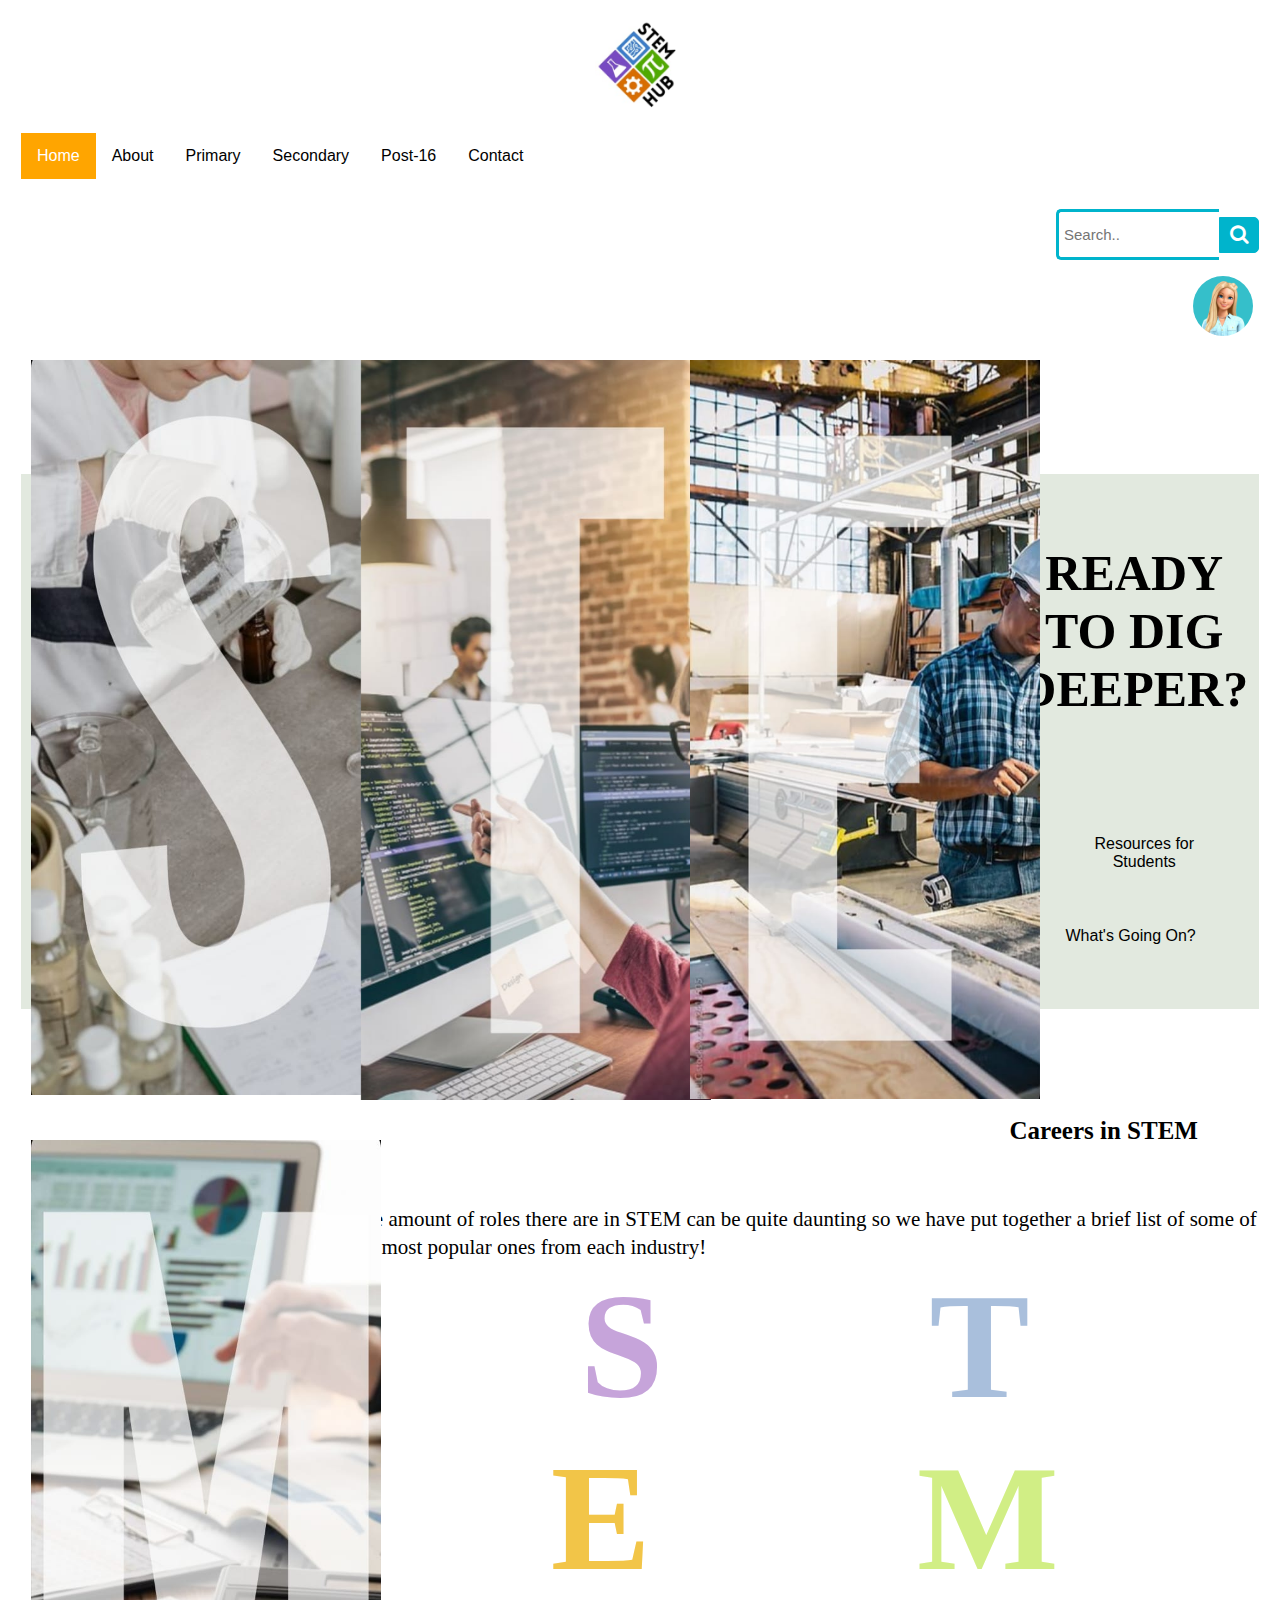
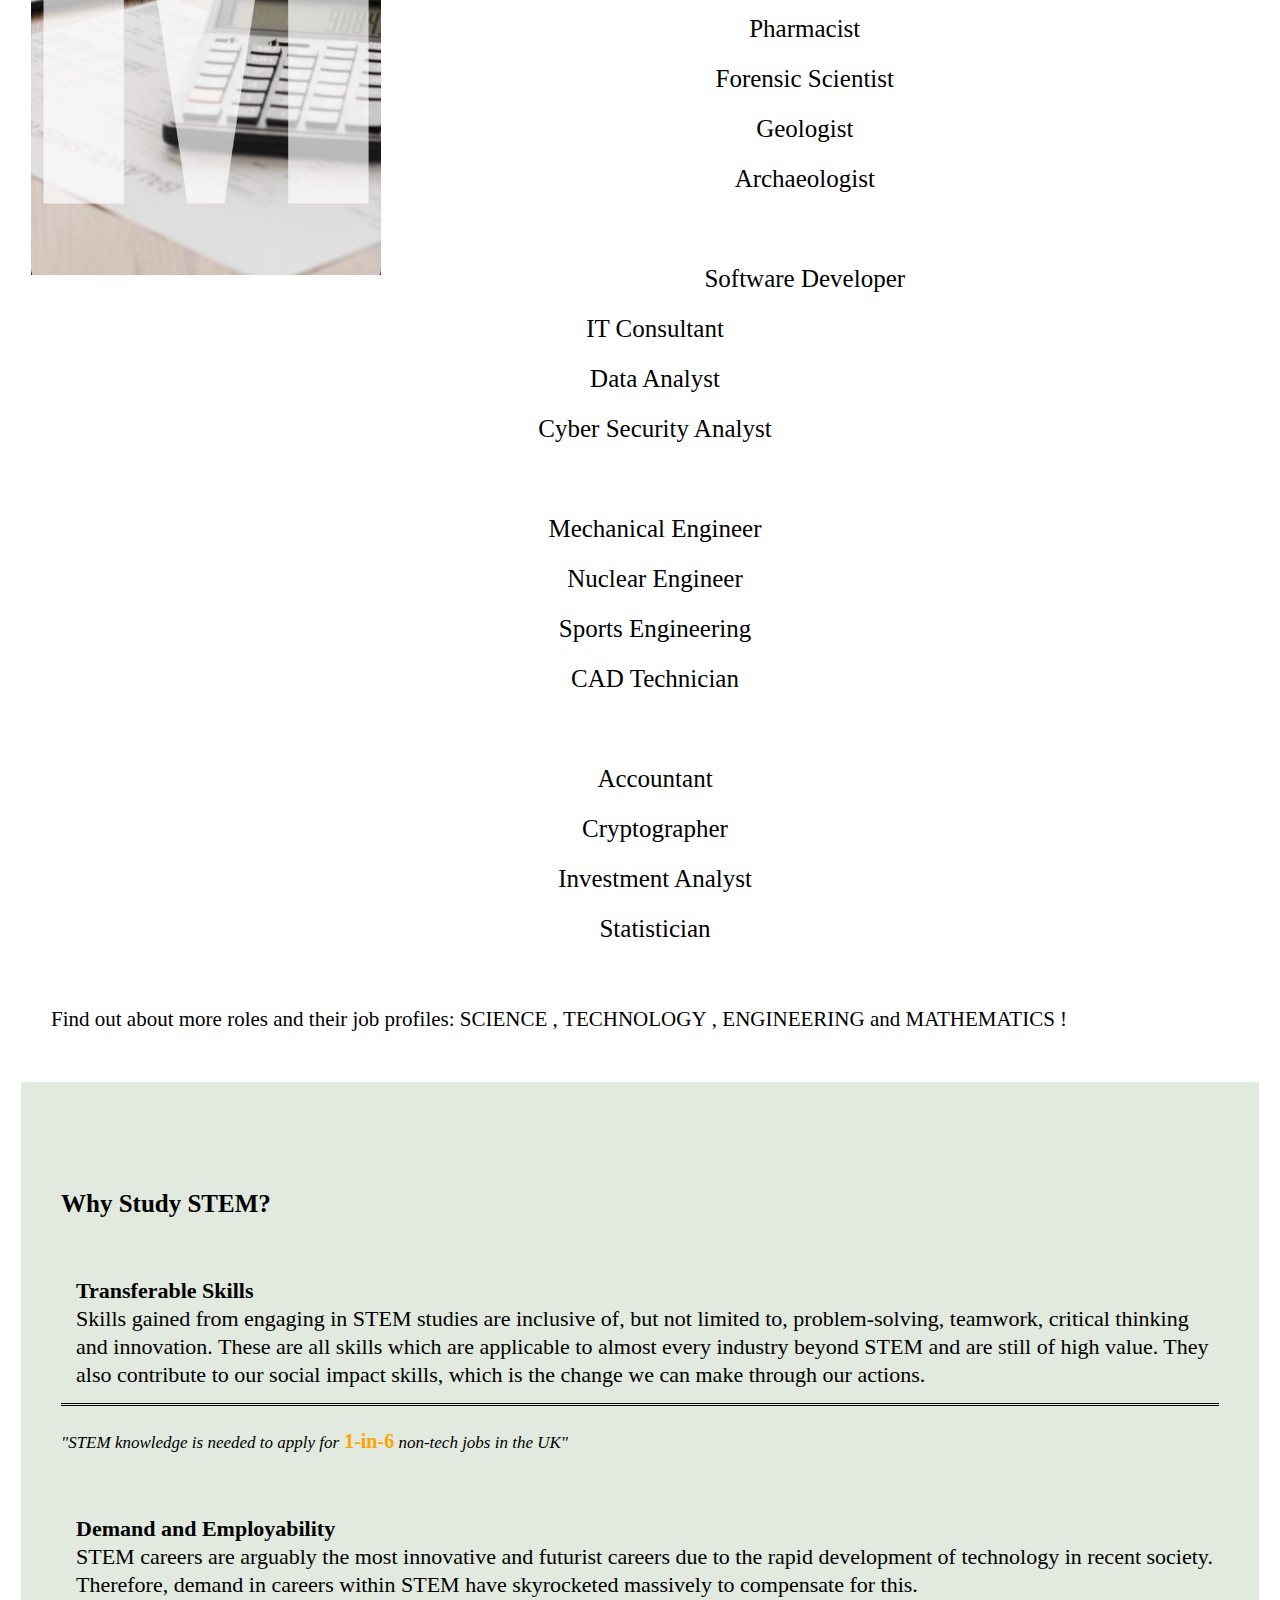
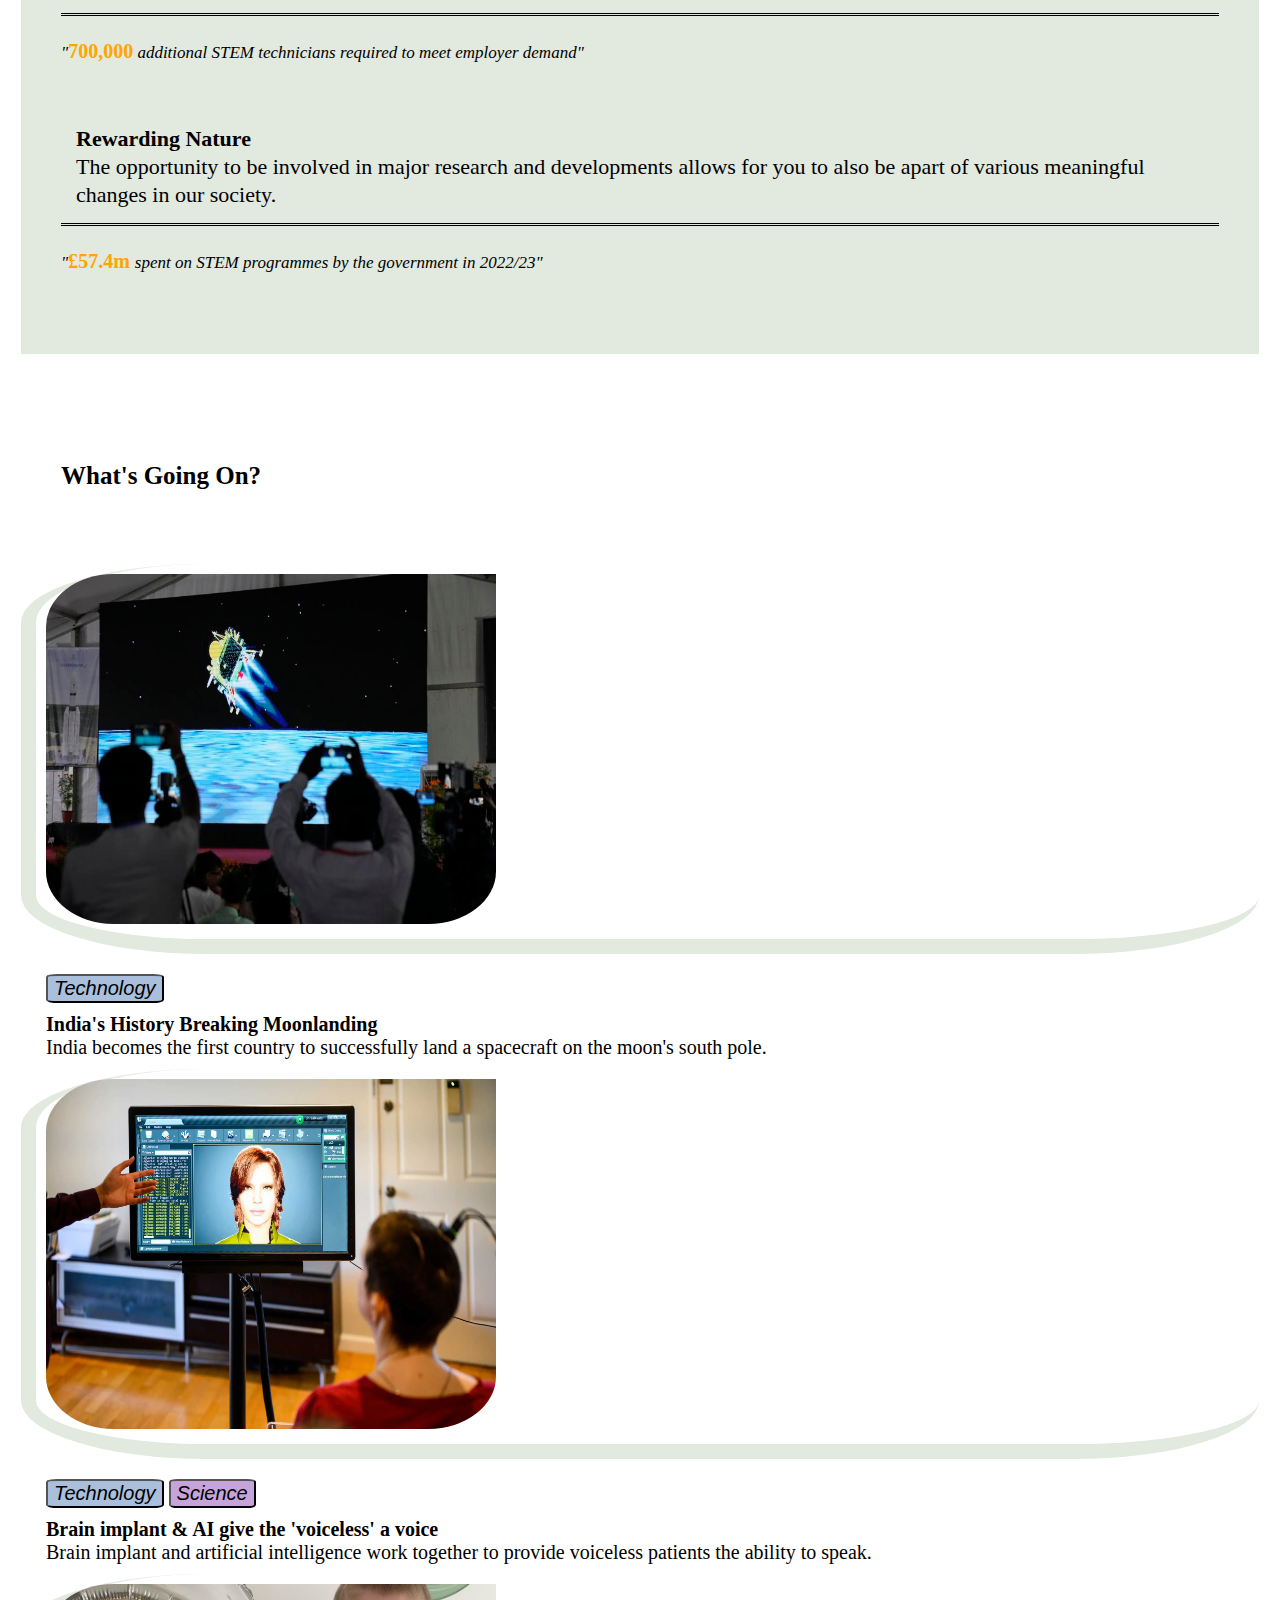
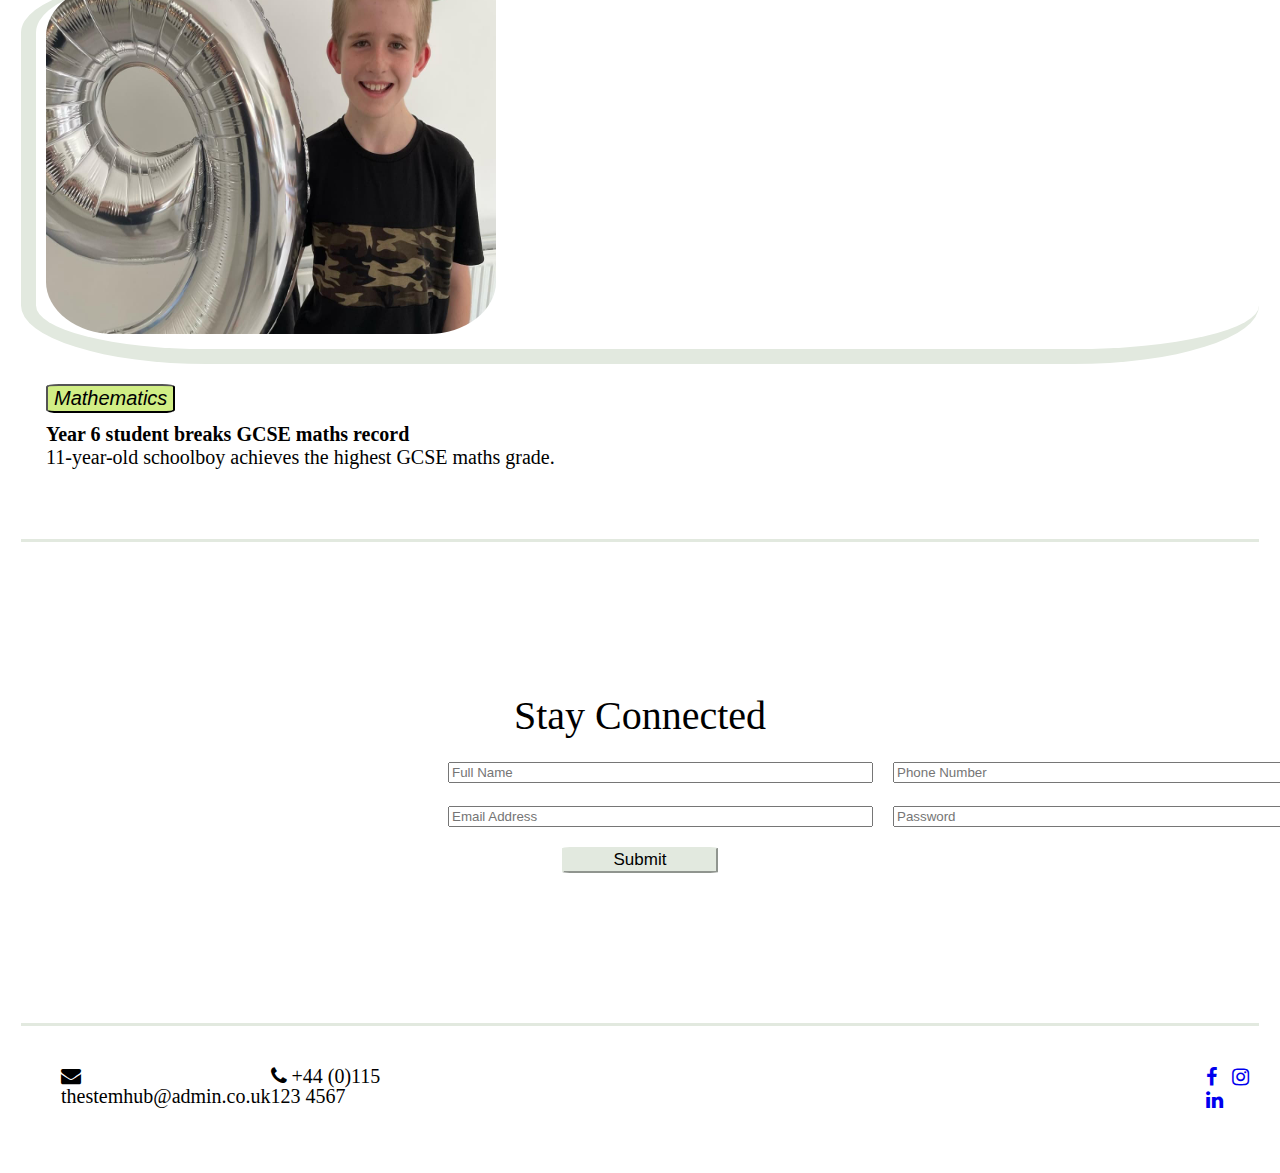
==== index.html @ cd63b11a "Add files via upload" ====
<!DOCTYPE html>
<html>
<head>
    <meta name="viewport" content="width=device-width, initial-scale=1.0">
    <title>STEM Education</title>
    <link href="https://cdn.jsdelivr.net/npm/bootstrap@5.3.0-alpha2/dist/css/bootstrap.min.css" rel="stylesheet" integrity="sha384-aFq/bzH65dt+w6FI2ooMVUpc+21e0SRygnTpmBvdBgSdnuTN7QbdgL+OapgHtvPp" crossorigin="anonymous">
    <link href="style.css" rel="stylesheet">
    <script src="https://cdn.jsdelivr.net/npm/bootstrap@5.3.0-alpha2/dist/js/bootstrap.bundle.min.js" integrity="sha384-qKXV1j0HvMUeCBQ+QVp7JcfGl760yU08IQ+GpUo5hlbpg51QRiuqHAJz8+BrxE/N" crossorigin="anonymous"></script>
    <link rel="stylesheet" href="https://cdnjs.cloudflare.com/ajax/libs/font-awesome/4.7.0/css/font-awesome.min.css">
</head>

<body>

    <div class="row">
        <div class="col-xs-2 col-md-2 div-1">
            <a class="logo" href="#">
                <img src="stem-logo8.png" height="100" width="100" alt="STEM logo">
            </a>
        </div>
        <div class="col-xs-6 col-md-6">
            <div class="navbar" id="mynavbar">
                <a href="index.html" class="active">Home</a>
                <a href="about.html">About</a>
                <a href="primary.html">Primary</a>
                <a href="secondary.html">Secondary</a>
                <a href="post16.html">Post-16</a>
                <a href="contact.html">Contact</a>
                <a href="javascript:void(0);" class="icon" onclick="myFunction()">
                    <i class="fa fa-bars"></i>
                </a>
            </div>
        </div>
        <div class="col-xs-2 col-md-2">
            <div class="wrap">
                <div class="search">
                    <input type="text" class="searchBar" placeholder="Search..">
                    <button type="submit" class="searchButton">
                        <i class="fa fa-search"></i>
                    </button>
                </div>
            </div>
        </div>
        <div class="col-xs-1 col-md-1">
            <a class="profile" href="#profile">
                <button id="profile-button">
                <img class="picture" src="barbie-profile.jpg" width="60" height="60" alt="User Profile Picture">
                </button>
                <div id="myModal" class="modal">
                    <div class="modal-content">
                        <div class="modal-header">
                            <span class="close">&times;</span>
                            <h2>LOGIN</h2>

                        </div>
                    <div class="row-fluid">
                        <div class="column-one">
                            <div class="modal-body">
                                <h3>User</h3>
                                <div class="fontemail">
                                    <input type="text" id="email" placeholder="Email Address" required>
                                </div>
                                <div class="fontpassword">
                                    <input type="password" id="pass" placeholder="Password" required>
                                    <input type="checkbox" id="check"><h9> Show</h9>
                                </div>
                                    <input type="submit" id="submit" placeholder="LOGIN">  
                            </div>                                
                        </div>

                        <div class="column-two">
                            <div class="modal-body">
                                <h3>Admin</h3>
                                <div class="fontemail">
                                    <input type="text" id="email" placeholder="Email Address" required>
                                </div>
                                <div class="fontpassword">
                                    <input type="password" id="pass" placeholder="Password" required>
                                    <input type="checkbox" id="check"><h9> Show</h9>
                                </div>     
                                    <input type="submit" id="submit" placeholder="LOGIN">  
                                
                            </div>
                        </div>
                        </div>
                        
                        <div class="row">
                        <div class="scroll">
                            <div class="modalfooter">
                            <div class="alternative" id="login">
                                <a href="#signup">Don't have a login? Register Here</a>
                            </div>
                            <div class="forgot">
                                <h4>Forgotten your password?</h4>
                            </div>
                            </div>
                        </div>
                        </div>

                        
                    </div>
                </div>
            </a>
        </div>
        
        
    </div>

<div class="row">
    <div class="w3-row-padding w3-padding-16 w3-center" id="stem">
        <div class="column">
            <div class="4-quarter">
                <div class="scene scene--card">
                <div class="card">
                    <div class="card_face card_face--front"><img class="stem" src="s-white.jpeg" style="width:100%" alt="STEM logo"></div>
                    <div class="card_face card_face--back">
                        <p2>SCIENCE</p2>
                        <p>Lorem ipsum dolor sit amet. Et quisquam voluptatem non blanditiis deleniti et enim deserunt rem praesentium nobis quo aliquid quas. 
                            Quo sunt odio rem corporis fuga et sint dolores in temporibus assumenda ut fuga itaque. Quo sint nostrum qui harum recusandae cum quas 
                            ipsam et ipsa velit ad internos itaque ut magni placeat et internos aliquid. Est vero sequi et nulla amet vel omnis quia est dolor placeat.</p>
                    </div>
                </div>
                </div>
            </div>
            </div>
            <div class="column">
            <div class="4-quarter">
                <div class="scene scene--card">
                    <div class="card">
                        <div class="card_face card_face--front"><img class="stem" src="t-white.jpeg" style="width:100%" alt="STEM logo"></div>
                        <div class="card_face card_face--back">
                            <p2>TECHNOLOGY</p2>
                            <p>Lorem ipsum dolor sit amet. Et quisquam voluptatem non blanditiis deleniti et enim deserunt rem praesentium nobis quo aliquid quas. 
                                Quo sunt odio rem corporis fuga et sint dolores in temporibus assumenda ut fuga itaque. Quo sint nostrum qui harum recusandae cum quas 
                                ipsam et ipsa velit ad internos itaque ut magni placeat et internos aliquid. Est vero sequi et nulla amet vel omnis quia est dolor placeat.</p></div>
                    </div>
                    </div>
            </div>
            </div>
            <div class="column">
            <div class="4-quarter">
                <div class="scene scene--card">
                    <div class="card">
                        <div class="card_face card_face--front"><img class="stem" src="e-white.jpeg" style="width:100%" alt="STEM logo"></div>
                        <div class="card_face card_face--back">
                            <p2>ENGINEERING</p2>
                            <p>Lorem ipsum dolor sit amet. Et quisquam voluptatem non blanditiis deleniti et enim deserunt rem praesentium nobis quo aliquid quas. 
                                Quo sunt odio rem corporis fuga et sint dolores in temporibus assumenda ut fuga itaque. Quo sint nostrum qui harum recusandae cum quas 
                                ipsam et ipsa velit ad internos itaque ut magni placeat et internos aliquid. Est vero sequi et nulla amet vel omnis quia est dolor placeat.</p></div>
                    </div>
                    </div>
            </div>
            </div>
            <div class="column">
            <div class="4-quarter">
                <div class="scene scene--card">
                    <div class="card">
                        <div class="card_face card_face--front"><img class="stem" src="m-white.jpeg" style="width:100%" alt="STEM logo"></div>
                        <div class="card_face card_face--back">
                            <p2>MATHEMATICS</p2>
                            <p>Lorem ipsum dolor sit amet. Et quisquam voluptatem non blanditiis deleniti et enim deserunt rem praesentium nobis quo aliquid quas. 
                                Quo sunt odio rem corporis fuga et sint dolores in temporibus assumenda ut fuga itaque. Quo sint nostrum qui harum recusandae cum quas 
                                ipsam et ipsa velit ad internos itaque ut magni placeat et internos aliquid. Est vero sequi et nulla amet vel omnis quia est dolor placeat.</p>
                        </div>
                    </div>
                    </div>
            </div>
        </div>
    </div>
</div>

<div class="scroll">
<h5>READY TO DIG DEEPER?</h5>
<div class="navbar" id="mynavbar2">
<div class="home" id="section1">
    <a href="#section2">Resources for Students</a>
</div>
<div class="home" id="section1">
    <a href="#section3"></a>
</div>
<div class="home" id="section1">
    <a href="#section4">What's Going On?</a>
</div>
</div>
</div>

<div class="careers" id="section2">
        <h6>Careers in STEM</h6>
        <p6>The amount of roles there are in STEM can be quite daunting so we have put together a brief list of some of the most popular ones from each industry!</p6>
    <div class="row">
        <div class="careersheader">
            <div class="s"><h7>S</h7></div>
            <div class="t"><h7>T</h7></div>
            <div class="e"><h7>E</h7></div>
            <div class="m"><h7>M</h7></div>
        </div>
    <div class="row">
        <div class="col-md-3">
        <div class="careerscontent1">
            <div><p5>Pharmacist</p5></div>
            <div><p5>Forensic Scientist</p5></div>
            <div><p5>Geologist</p5></div>
            <div><p5>Archaeologist</p5></div>
        </div>
        </div>
        <div class="col-md-3">
        <div class="careerscontent1">
            <div><p5>Software Developer</p5></div>
            <div><p5>IT Consultant</p5></div>
            <div><p5>Data Analyst</p5></div>
            <div><p5>Cyber Security Analyst</p5></div>
        </div>
        </div>
        <div class="col-md-3">
        <div class="careerscontent1">
            <div><p5>Mechanical Engineer</p5></div>
            <div><p5>Nuclear Engineer</p5></div>
            <div><p5>Sports Engineering</p5></div>
            <div><p5>CAD Technician</p5></div>
        </div>
        </div>
        <div class="col-md-3">
        <div class="careerscontent1">
            <div><p5>Accountant</p5></div>
            <div><p5>Cryptographer</p5></div>
            <div><p5>Investment Analyst</p5></div>
            <div><p5>Statistician</p5></div>
        </div>
        </div>
    </div>
    </div>
    <p6>
        Find out about more roles and their job profiles: 
        <a href="https://www.prospects.ac.uk/jobs-and-work-experience/job-sectors/science-and-pharmaceuticals/graduate-jobs-in-science-and-pharmaceuticals">SCIENCE</a> , 
        <a href="https://www.prospects.ac.uk/jobs-and-work-experience/job-sectors/information-technology/it-graduate-jobs">TECHNOLOGY</a> ,
        <a href="https://www.prospects.ac.uk/jobs-and-work-experience/job-sectors/engineering-and-manufacturing/graduate-engineering-jobs">ENGINEERING</a> and 
        <a href="https://www.prospects.ac.uk/careers-advice/what-can-i-do-with-my-degree/mathematics">MATHEMATICS</a> !
    </p6>
</div>

<div class="study" id="section3">
    <div class="row">
    <h6>Why Study STEM?</h6>
    <div class="reasons">
        <span id="reason">Transferable Skills</span>
    <div>
        <span id="reasondetail">Skills gained from engaging in STEM studies are inclusive of, but not limited to, problem-solving, teamwork, critical thinking and innovation. These are all skills which are applicable to almost every industry beyond STEM and are still of high value. They also contribute to our social impact skills, which is the change we can make through our actions.</span>
    </div>
    </div>
    <div class="stats">
        <p3>"STEM knowledge is needed to apply for</p3><p4> 1-in-6</p4><p3> non-tech jobs in the UK"</p3>
    </div>
    <div class="reasons">
        <span id="reason">Demand and Employability</span>
    <div>
        <span id="reasondetail">STEM careers are arguably the most innovative and futurist careers due to the rapid development of technology in recent society. Therefore, demand in careers within STEM have skyrocketed massively to compensate for this. </span>
    </div>
    </div>
    <div class="stats">
        <p3>"</p3><p4>700,000</p4><p3> additional STEM technicians required to meet employer demand"</p3>
    </div>
    <div class="reasons">
        <span id="reason">Rewarding Nature</span>
    <div>
            <span id="reasondetail">The opportunity to be involved in major research and developments allows for you to also be apart of various meaningful changes in our society.</span>
    </div>
    </div>
    <div class="stats">
        <p3>"</p3><p4>£57.4m </p4><p3>spent on STEM programmes by the government in 2022/23"</p3>
    </div>
    </div>
</div>


<div class="news" id="section4">
    <h6>What's Going On?</h6>
    <div class="newsblock">
    <div class="row">
        <div class="col-md-4">
            <div class="homenewsb">
                <div class="homenewsinner">
                <a href="https://news.sky.com/story/india-has-become-first-country-to-successfully-land-a-spacecraft-on-the-moons-south-pole-12945556"><img class="homenews1" src="home-news1.jpg" alt="India Tech News" height="350px" width="450px"></a>
                </div>
                <div class="homenewscontent">
                <button class="technology">Technology</button>
                <div>
                <a class="news" href="https://news.sky.com/story/india-has-become-first-country-to-successfully-land-a-spacecraft-on-the-moons-south-pole-12945556">India's History Breaking Moonlanding</a>
                </div>
                <div class="description">India becomes the first country to successfully land a spacecraft on the moon's south pole.</div>
                </div>
            </div>
        </div>
        <div class="col-md-4">
            <div class="homenewsc">
                <div class="homenewsinner">
                <a href="https://interestingengineering.com/innovation/brain-implants-and-ai-help-voiceless-patients-to-speak-up"><img class="homenews3" src="home-news3.webp" alt="Science and Tech News" height="350px" width="450px"></a>
                </div>
                <div class="homenewscontent">
                <button class="technology">Technology</button>
                <button class="science">Science</button>
                <div>
                <a href="https://interestingengineering.com/innovation/brain-implants-and-ai-help-voiceless-patients-to-speak-up">Brain implant & AI give the 'voiceless' a voice</a>
                </div>
                <div class="description">Brain implant and artificial intelligence work together to provide voiceless patients the ability to speak.</div>
                </div>
            </div>
        </div>
        <div class="col-md-4">
            <div class="homenewsd">
                <div class="homenewsinner">
                <a href="https://www.bbc.co.uk/news/uk-england-tyne-66611921"><img class="homenews2" src="home-news2.jpg" alt="GCSE Results News" height="350px" width="450px"></a>
                </div>
                <div class="homenewscontent">
                <button class="mathematics">Mathematics</button>
                <div>
                <a href="https://www.bbc.co.uk/news/uk-england-tyne-66611921">Year 6 student breaks GCSE maths record</a>
                </div>
                <div class="description">11-year-old schoolboy achieves the highest GCSE maths grade.</div>
                </div>
            </div>
        </div>
    </div>
    </div>
</div>




<script src="main.js"></script>



</body>

<footer>
<div id="signup">
    <h8>Stay Connected</h8>
    <div class="row">
    <div class="row-two">
    <div class="footeruser">
        <input type="text" id="name" placeholder="Full Name" size="50" required>
    </div>
    <div class="footermobile">
        <input type="text" id="mobile" placeholder="Phone Number" size="50" required>
    </div>
    </div>
    </div>
    <div class="row">
    <div class="row-two">
    <div class="footeremail">
        <input type="text" id="email" placeholder="Email Address" size="50" required>
    </div>
    <div class="footerpassword">
        <input type="text" id="name" placeholder="Password" size="50" required>
    </div>
    </div>
    <div class="footersubmit">
        <input type="submit" id="submit-two" placeholder="SUBMIT" required>
    </div>
    </div>
</div>
    <div class="row">
    <div class="contactus">
    <div class="col-md-2"><i class="fa fa-envelope" aria-hidden="true"> thestemhub@admin.co.uk</i></div>
    <div class="col-md-2"><i class="fa fa-phone" aria-hidden="true"> +44 (0)115 123 4567</i></div>
    <div class="socialmedia">
        <a href="www.facebook.com"><i class="fa fa-facebook" aria-hidden="true"></i></a>
        <a href="www.instagram.com"><i class="fa fa-instagram" aria-hidden="true"></i></a>
        <a href="www.linkedin.com"><i class="fa fa-linkedin" aria-hidden="true"></i></a>
    </div>
    </div>
    </div>

</footer>

</html>
---- style.css ----
html{
    scroll-behavior: smooth;
}

body{
    margin-top: 0px;
    padding: 13px;
    background-color: white;
    color: black;
    font-size: 25px;
}

.dark-mode{
    background-color: black;
    color: white;
}

h1{
    text-align: center;
    font-family: Impact;
    font-size: 50px;
    margin-top: 30px;
}

.logo{
    padding-left: 10px;
    justify-content: center;
    display: flex;
    align-items: center;
}

.search{
    justify-content: end;
    display: flex;
    align-items: center;
    padding-top: 30px;
    position: relative;
}

.searchBar{
    border: 3px solid #00b4cc;
    border-right: none;
    padding: 5px;
    height: 35px;
    font-size: 15px;
    border-radius: 5px 0 0 5px;
    outline: none;
    color: blue;
    width: 150px;
}

.searchBar:focus{
    color: #00b4cc;
}

.searchButton{
    width: 40px;
    height: 36px;
    border: 1px solid #00b4cc;
    background-color: #00b4cc;
    text-align: center;
    color: #fff;
    border-radius: 0 5px 5px 0;
    cursor: pointer;
    font-size: 20px;
}

p1{
    font-size: 10px;
    font-family: Bahnschrift;
}

div-2{
    padding-top: 50px;
    margin-top: 50px;
}

.profile{
    justify-content: end;
    display: flex;
    align-items: center;
    padding-top: 15px;
}

.picture{
    border-radius: 50%;
}

#profile-button{
    border: none;
    background-color: transparent;
}

.title-logo{
    margin-left: 600px;
}

.navbar{
    overflow: hidden;
    background-color: none;
    padding-top: 20px;
}

.navbar a{
    float: left;
    font-size: 16px;
    font-family: Verdana, Geneva, Tahoma, sans-serif;
    font-weight: light;
    display: block;
    color: black;
    text-align: center;
    padding: 14px 16px;
    text-decoration: none;

}

.navbar a:hover{
    background-color: white;
    color: orange;
}

.navbar a.active{
    background-color: orange;
    color: white;
}

.navbar .icon{
    display: none;
}

@media screen and (max-width: 600px){
    .navbar a:not(:first-child) {display:none;}
    .navbar a.icon{
        display: block;
        float: right;
    }
}

@media screen and (max-width: 600px){
    .navbar.responsive {position:relative;}
    .navbar.responsive a.icon{
        position: absolute;
        right: 0;
        left: 0;
    }
    .navbar.responsive a{
        float:none;
        text-align: left;
        display: block;
    }
}

.toggle-button{
    padding-top: 20px;
    height: 50px;
    width: 50px;
}

.row::after{
    clear:both;
    display: table;
}

.column{
    float:left;
    width: 25%;
    height: 750px;
    padding: 10px;
    padding-top: 20px;
}

p2{
    font-size: 40px;
}

p{
    font-size: 20px;
    text-align: center;
    line-height: 30px;
    font-weight: lighter;
    margin-top: 0px;
    margin: 15px;
}

.column-one{
    float:left;
    width: 50%;
    padding: 5px;
    justify-content: left;
    height: 50%;   
}

.column-two{
    float:right;
    width: 50%;
    padding: 5px;
    justify-content: end;
    height: 50%;
}

.fontuser, .fontmobile, .fontemail, .fontphone, .fontpassword{
    font-size: 20px;
    padding-top: 10px;
}

#fontuser, #fontmobile, #fontemail, #fontphone, #fontpassword{
    border-top: none;
}

h2{
    padding: 20px;
    text-decoration: none;
    color: black;
    float: left;
}

h3{
    font-size: 30;
    color: black;
}

h9{
    color: black;
}

h4{
    font-size: 17px;
    float: right;
    color: black;
    padding-left: 400px;
}

.alternative a{
    font-size: 17px;
    float: left;
    text-decoration: none;
    color: black;
    padding-left: 10px;
}

#submit{
    font-size: 20px;
    margin-top: 10px;
}

.stem{
    transition: transform .2s;
}

#stem{
    padding-bottom: 50px;

}

.stem:hover{
    transform: scale(1.06);
}

.modal{
    display: none;
    position: fixed;
    z-index: 1;
    left: 0;
    top: 0;
    width: 100%;
    height: 100%;
    overflow: auto;
    background-color: rgb(0,0,0);
    background-color: rgba(0,0,0,0.4);
}

.modal-content{
    background-color: #fefefe;
    margin: 15% auto;
    padding: 20px;
    border: 1px solid #888;
    width: 62%;
}

.modalheader{
}

.modalfooter{
    height: 40px;
    display: inline-flex;
    color: black;
}

.close{
    color: #aaa;
    float: right;
    font-size: 28px;
    font-weight: bold;
}

.close:hover, .close:focus{
    color: black;
    text-decoration: none;
    cursor: pointer;
}

.scene{
    display: inline-block;
    width: 350px;
    height: 730px;
    perspective: 600px;
}

.card{
    position: relative;
    width: 100%;
    height: 100%;
    cursor: pointer;
    transform-style: preserve-3d;
    transform-origin: center right;
    transition: 1s;
}

.card.is-flipped{
    transform: translateX(-100%) rotateY(-180deg);
}

.card_face{
    position: absolute;
    width: 100%;
    height: 100%;
    line-height: 260px;
    color: white;
    text-align: center;
    font-weight: bold;
    font-family: Arial, Helvetica, sans-serif;
    font-size: 40px;
    backface-visibility: hidden;
}

.card_face--back{
    background: orange;
    transform: rotateY(180deg);
}

h5{
    font-size: 50px;
    margin-left: 20px;
    padding-top: 70px;
    text-align: center;
}

#section1{
    margin-left: 20px;
}

#section1 a{
    text-decoration: none;
    color: black;
}

#section1 a:hover{
    color: orange;
}

#mynavbar2{
    justify-content: center;
    padding: 20px;
    border-color: black;
    padding-bottom: 50px;
}

#mynavbar2 a{
    border-color: black;
    background-color: #E2E9DF;

}

#reason{
    font-size: 22px;
    font-weight: bold;
}

#reasondetail{
    font-size: 22px;
}

p3{
    font-size: 17px;
    font-style: italic;
}

p4{
    font-size: 20px;
    color: orange;
    font-weight: bold;
    
}

.stats{
    padding-top: 20px;
    padding-bottom: 40px;
    font-family: Tahoma;
}

h6{
    font-size: 25px;
}

.study{
    padding-left: 40px;
    padding-top: 50px;
    padding-bottom: 40px;
    padding-right: 40px;
    background-color: #E2E9DF;

}

.reasons{
    margin-top: 20px;
    border-bottom-style: double;
    border-color: black;
    padding-left: 15px;
    padding-bottom: 15px;
}

.scroll{
    background-color: #E2E9DF;
}

h7{
    font-size: 150px;
    font-weight: bold;
    justify-content: center;
    text-align: center;
}

.s h7{
    color: #C6A4DA;
}

.t h7{
    color: #A9BFDC;
}

.e h7{
    color: #F2C548;
}

.m h7{
    color: #D1EE85;
}

#section2{
    padding-top: 50px;
    padding-left: 30px;
    padding-bottom: 50px;
}

.careersheader{
    text-align: center;
}

.s, .t, .e, .m{
    display: inline-block;
    padding-left: 130px;
    padding-right: 130px;
}

.careerscontent1{
    text-align: center;
    line-height: 50px;
    padding-bottom: 50px;
}

p6{
    font-size: 21px;
}

p6 a{
    text-decoration: none;
    color: black;
}

p6 a:hover{
    color: orange;
}

.homenewsb, .homenewsc, .homenewsd{
    font-size: 20px;
}

.homenewsinner{
    padding-top: 10px;
    margin-top: 10px;
    border-bottom-style: solid;
    border-left-style: solid;
    border-radius: 15%;
    border-color: #E2E9DF;
    padding-left: 10px;
    padding-right: 10px;
    border-width: 15px;
    margin-bottom: 20px;
}

.homenewsb a, .homenewsc a, .homenewsd a{
    text-decoration: none;
    color: black;
    margin-top: 30px;
    font-weight: bold;
}

.newsblock :hover{
    font-size: 21px;
}

.homenewsb img, .homenewsc img, .homenewsd img{
    border-radius: 15%;
    border-top-right-radius: 0%;
    margin-bottom: 10px;
}

.homenewsb img{
    padding-left: -100px;
}

#section4{
    padding-top: 20px;
    margin-bottom: 50px;
    border-color: #E2E9DF;
    border-bottom-style: solid;
    padding-bottom: 70px;
}

#section4 h6{
    padding-left: 40px;
    padding-top: 30px;
    padding-bottom: 15px;
}

.science{
    background-color: #C6A4DA;
}

.technology{
    background-color: #A9BFDC;
    justify-content: left;
}

.mathematics{
    background-color: #D1EE85;
}

.science, .technology, .engineering, .mathematics{
    border-radius: 10%;
    margin-bottom: 10px;
    font-style: italic;
    font-size: 20px;
}

.homenewscontent{
    padding-left: 25px;
}

footer{
    text-align: center;
    margin-top: 120px;
    padding-top: 30px;
}

.footersubmit{
    margin-bottom: 150px;
}

#submit-two{
    background-color: #E2E9DF;
    border-color: #E2E9DF;
    padding-left: 50px;
    padding-right: 50px;
    margin-top: 20px;
    border-radius: 5%;
    font-size: 17px;
}

.row-two{
    width: 50%;
    display: inline-flex;
    padding-left: 235px;
}

h8{
    font-size: 40px;
    padding-bottom: 60px;
}

.footeruser, .footeremail, .footermobile, .footerpassword{
    font-size: 20px;
    padding-right: 20px;
    padding-top: 20px;
}

.contactus{
    text-align: left;
    padding-top: 40px;
    padding-left: 40px;
    padding-bottom: 40px;
    border-color: #E2E9DF;
    border-top-style: solid;
    display: inline-flex;
    font-size: 20px;
}

.socialmedia{
    padding-left: 800px;
    word-spacing: 10px;
    text-decoration: none;
    font-size: 20px;
}

h10{
    font-size: 50px;
}

p7{
    font-size: 15px;
}

p8{
    font-size: 20px;
}

.primaryheader{
    margin-top: 40px;
    line-height: 25px;
    line-height: 40px;
    margin-left: 70px;
    margin-bottom: 10px;
}

#mynavbar3{
    justify-content: center;
    padding: 20px;
    border-color: black;
}

#mynavbar3 a{
    border-color: black;
    background-color: #E2E9DF;

}

.talk-bubble {
	margin: 40px;
    display: inline-flex;
    position: relative;
	width: 800px;
	height: auto;
	background-color: #F9E0B8;
    padding: 20px;
    border-color: orange;
    border-style: solid;
    border-width: 10px;
}

.round{
    border-radius: 30px;
    -webkit-border-radius: 30px;
    -moz-border-radius: 30px;
}

.tri-right.border.left-in:before {
	content: ' ';
    position: absolute;
	width: 0;
	height: 0;
    left: -30px;
	right: 0;
    top: 30px;
	bottom: auto;
	border: 20px solid;
	border-color: orange orange transparent transparent;
}

.tri-right.left-in:after{
	content: ' ';
	position: absolute;
	width: 0;
	height: 0;
    left: -30px;
	right: 0;
    top: 38px;
	bottom: auto;
	border: 12px solid;
	border-color: orange orange transparent transparent;
}

.talktext{
    line-height: 50px;
    margin-top: 10px;
}

.talktext p8{
    
}

.question{
    padding-bottom: 10px;
}

.talktext button{
    background-color: #F9E0B8;

}

.talktext button:hover{
    font-weight: bold;
}

#answer{
    display: none;
    border-radius: 20%;
}

.primaryintro{
    display: inline-flex;
    margin-left: 80px;
    margin-bottom: 40px;
    margin-top: 40px;
}

.primaryphoto{
    margin-right: 40px;
}

.question{
    padding-top: 20px;
}

p6 a{
    font-weight: 500;
}

.learnertypes{
    line-height: 35px;
    margin-top: 20px;
    margin-bottom: 30px;
}

.learnertypestitle{
    font-weight: bold;
}

.learnertypesdescription{
    border-bottom-style: solid;
    border-bottom-color: #E2E9DF;
    border-bottom-width: 5px;
}

.findout{
    margin-top: 40px;
}

.primaryvisual{
    margin-bottom: 40px;
    width: 450px;
}

.primarygame{
    padding-top: 10px;
    margin-top: 10px;
    border-bottom-style: solid;
    border-left-style: solid;
    border-radius: 15%;
    border-color: #E2E9DF;
    padding-left: 10px;
    padding-right: 10px;
    border-width: 15px;
    margin-bottom: 20px;
    padding-bottom: 10px;
}

p9{
    font-size: 20px;
}

.visual, .auditory, .readwrite, .kinesthetic{
    font-size: 70px;
    font-weight: 500;
    font-style: italic;
}

#visual, #auditory, #readwrite, #kinesthetic{
}

.primaryresources{
    display: inline-flex;
}

.primarystudents{
    display: inline-flex;
}

#primaryimages{
    display: inline-flex;
    
}

#newstitles{
    padding-top: 110px;
    padding-left: 100px;
}

.primarynewscontent, .primarynewsheader{
    padding-left: 25px;
}

.primarynewsheader{
    font-weight: bold;
}

.resource1{
    margin-top: 10px;
    border-color: black;
    border-style: solid;
    margin-bottom: 10px;
}

.resourcecontent{
    margin-top: 30px;
}

.resourcecontent a{
    text-decoration: none;
    font-weight: bold;
    color: black;
}

p11{
    padding-top: 30px;

}

.resourcesparents{
    margin-top: 20px;
}

.secondaryintro{
    width: 600px;
    margin-left: 80px;
    background-color: #F9E0B8;
    height: 240px;
    padding: 20px;
    border-style: solid;
    border-color: orange;
    margin-top: 100px;
    border-radius: 10%;
    border-width: 10px;
}
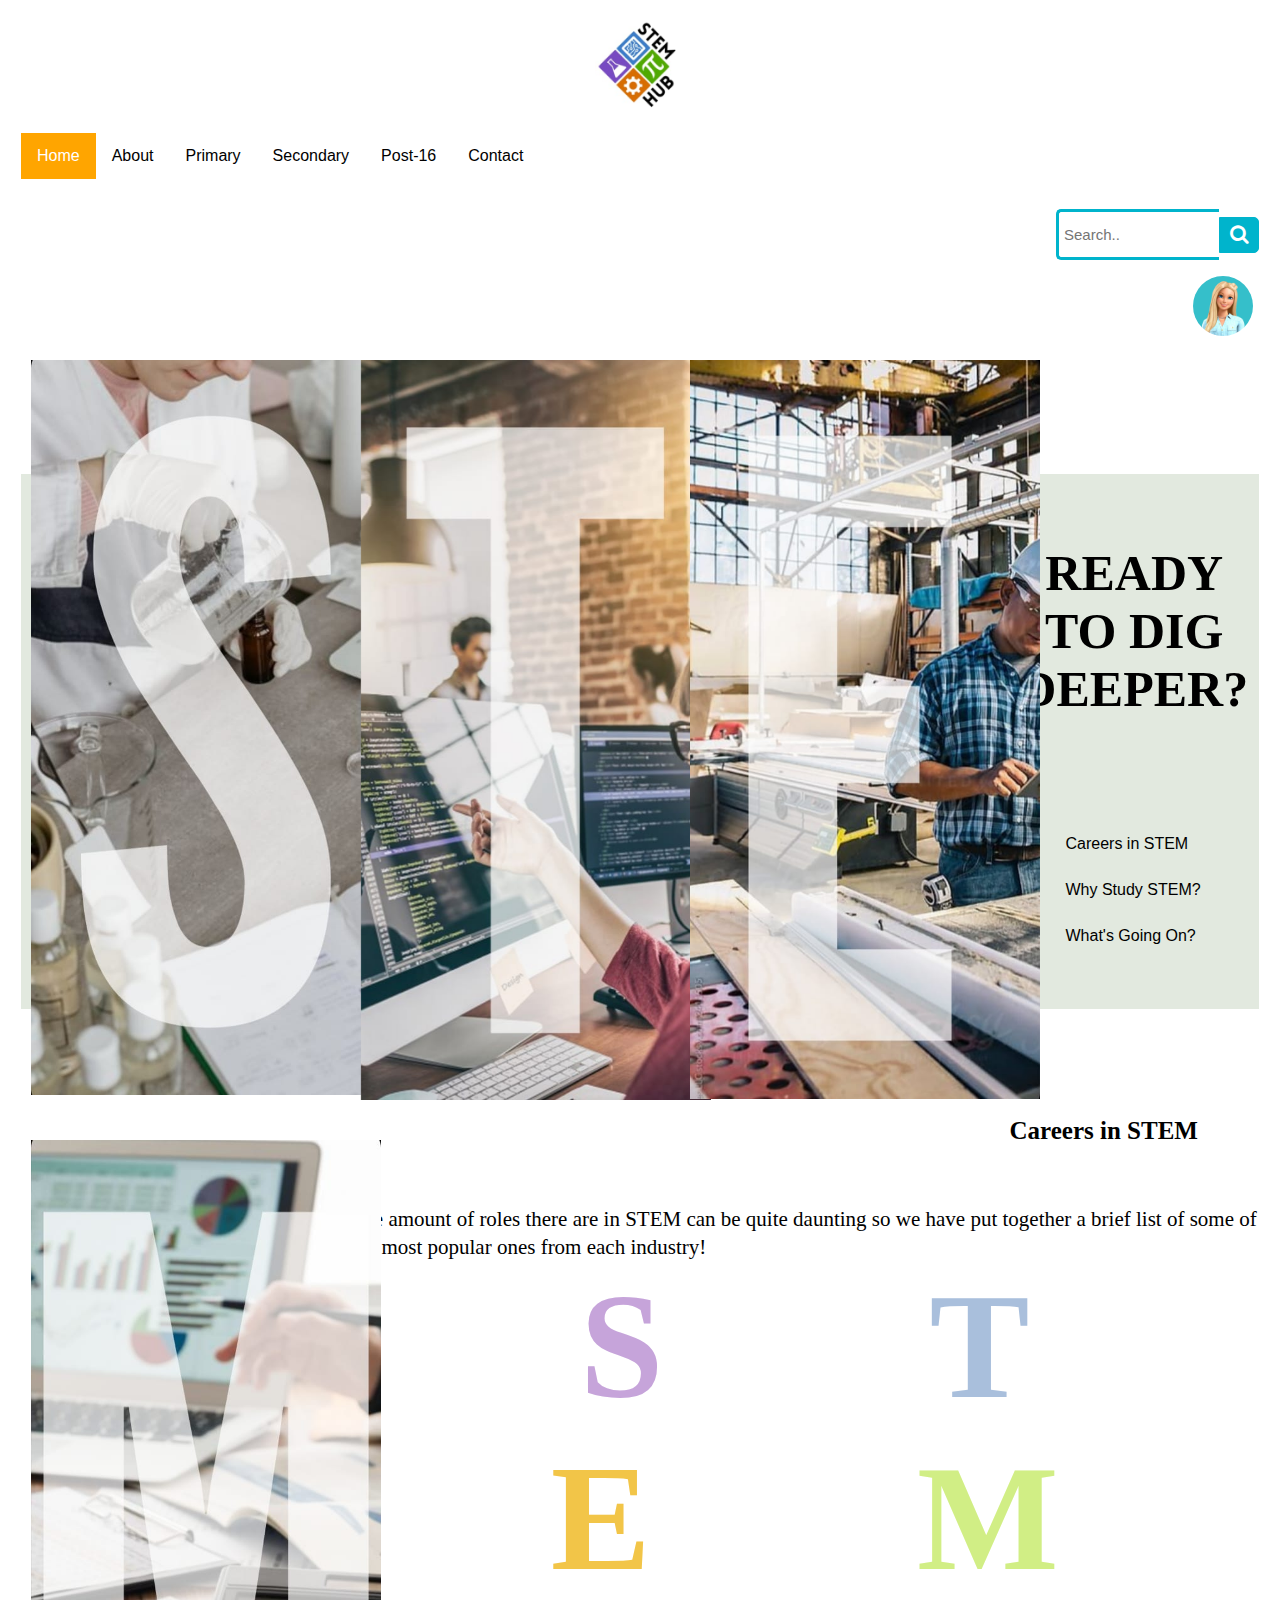
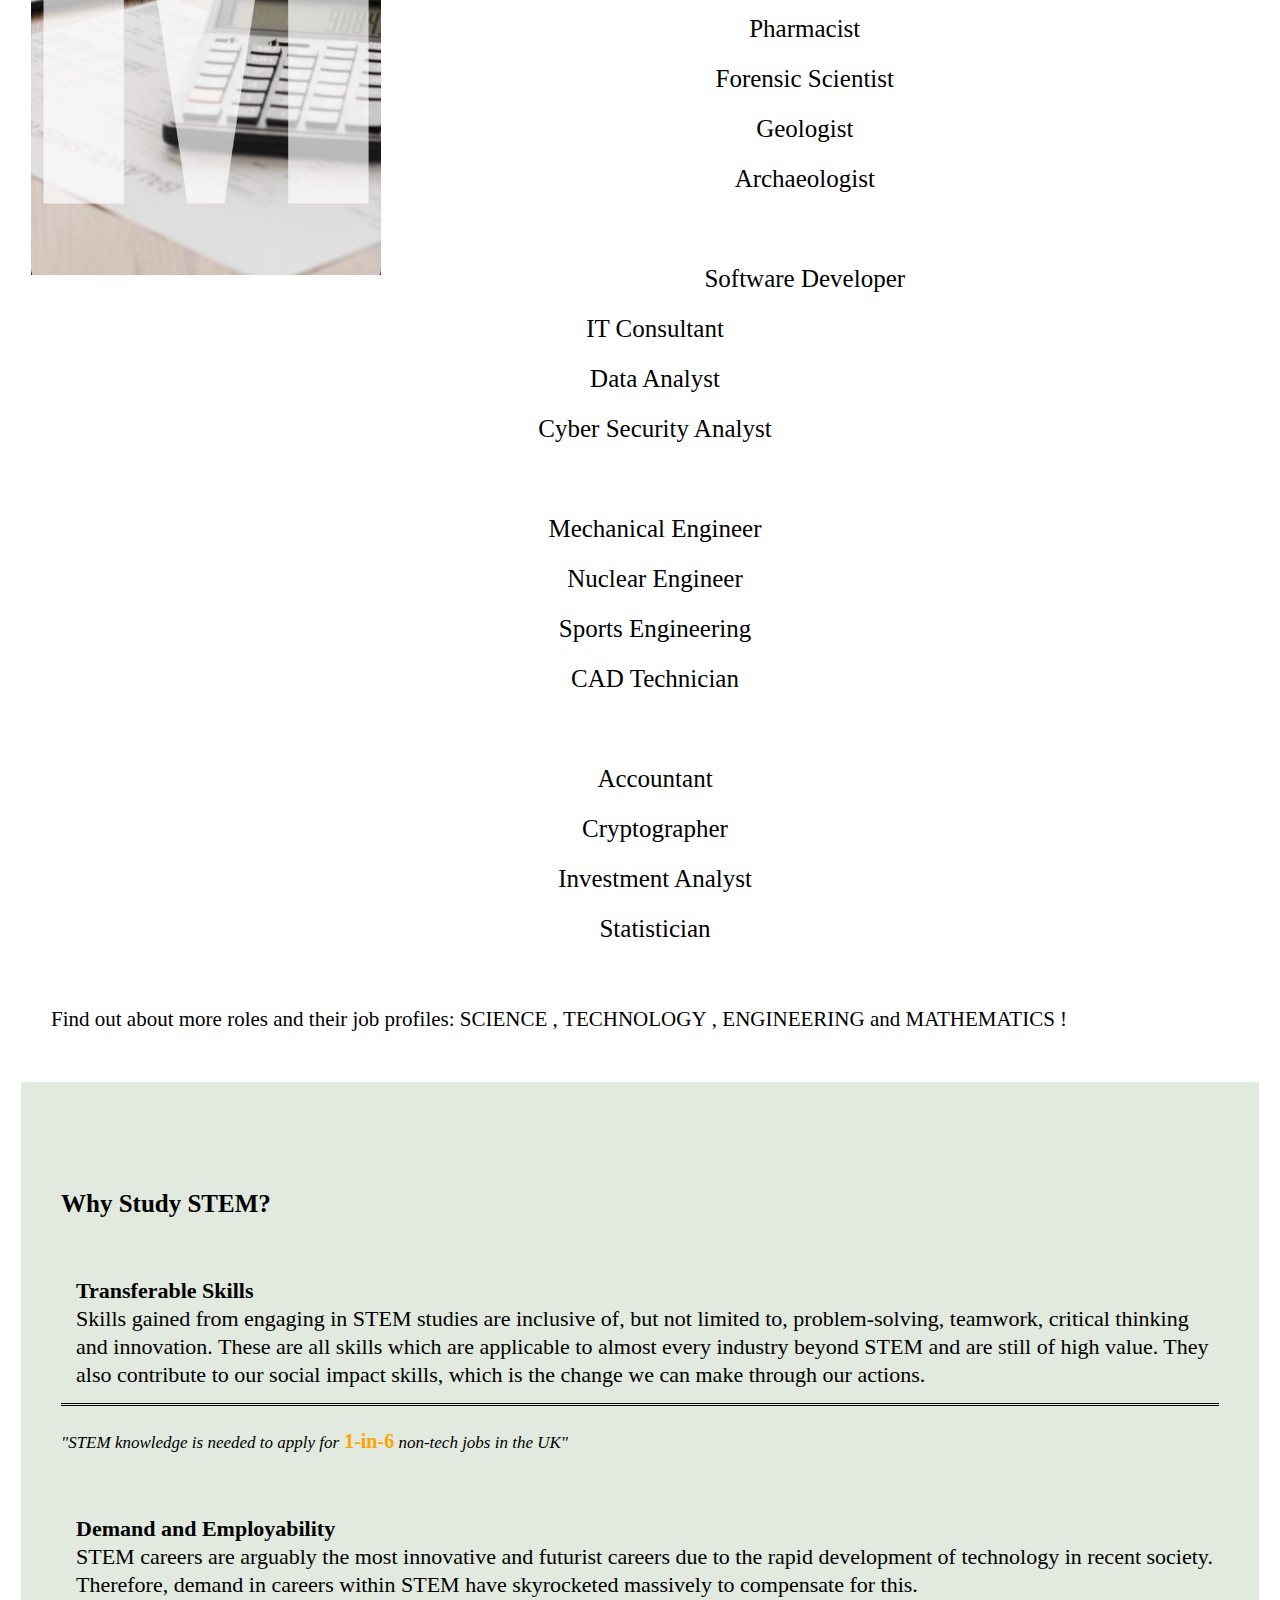
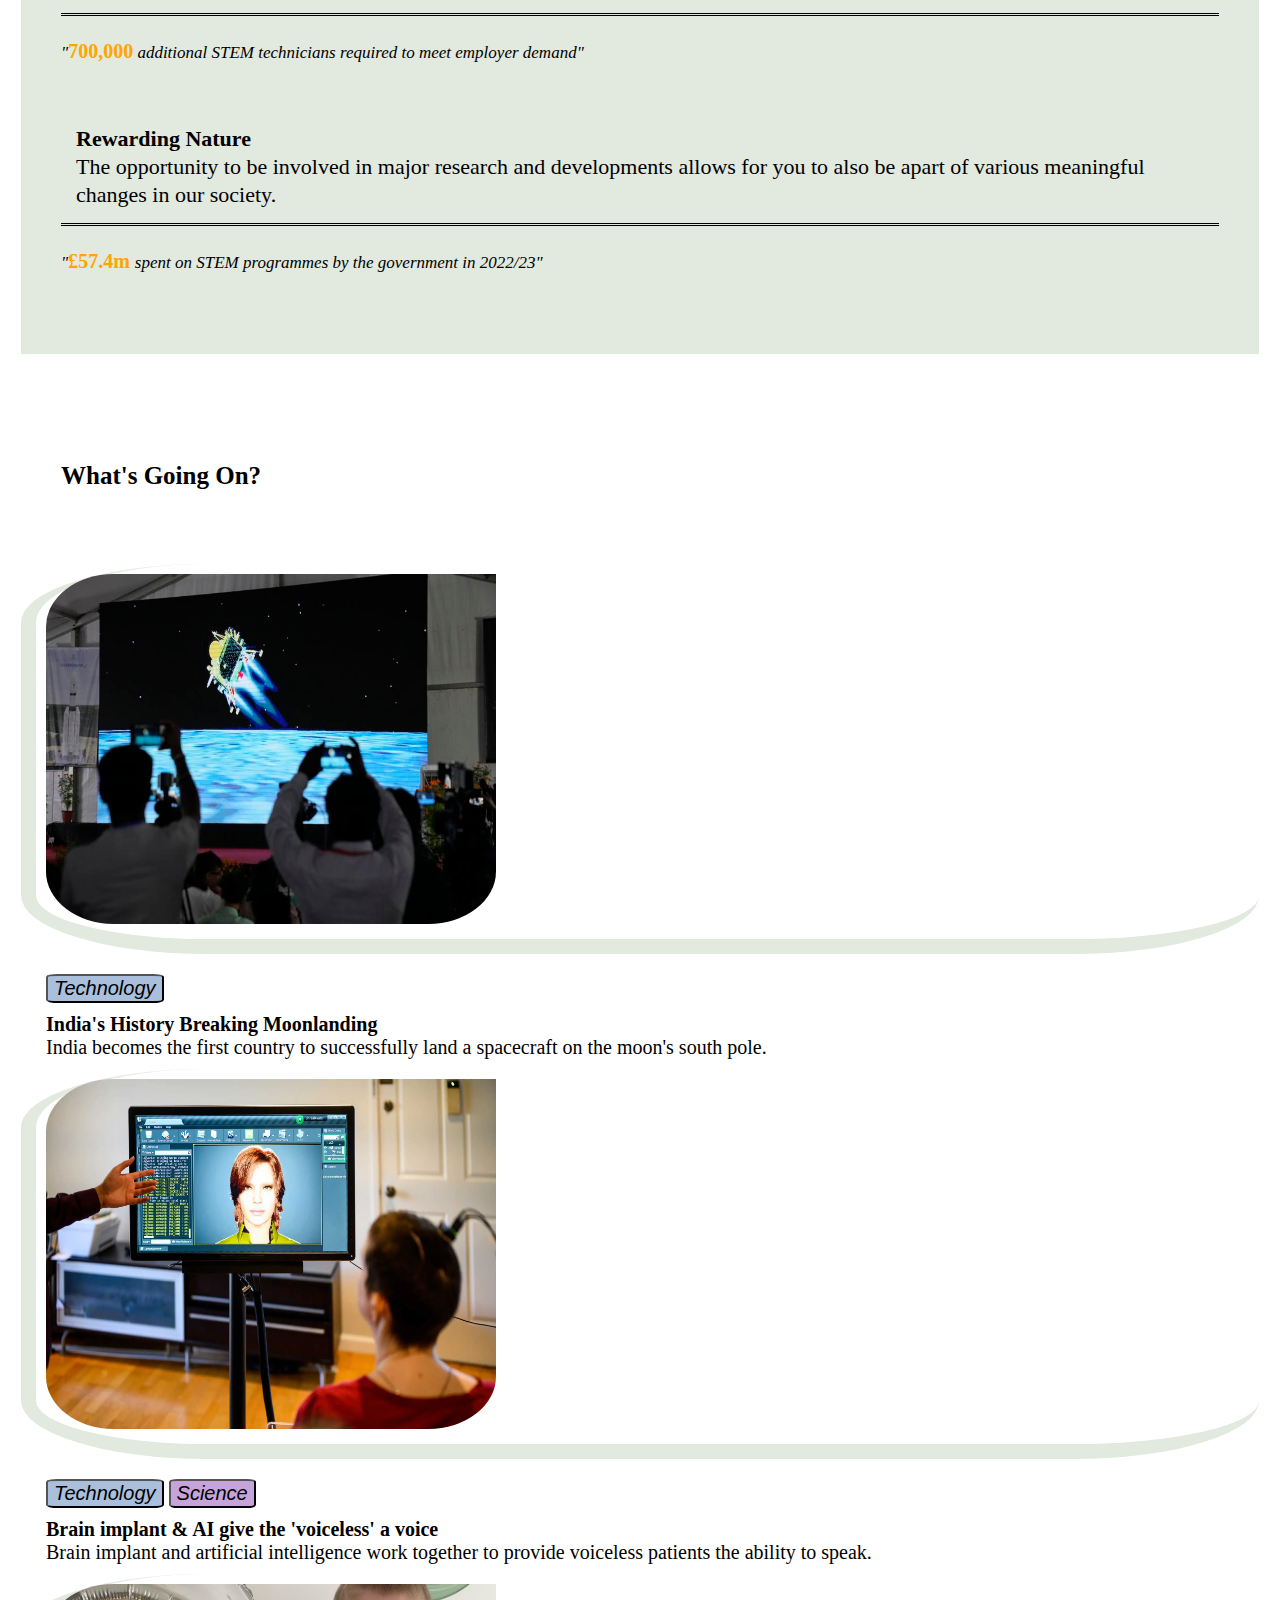
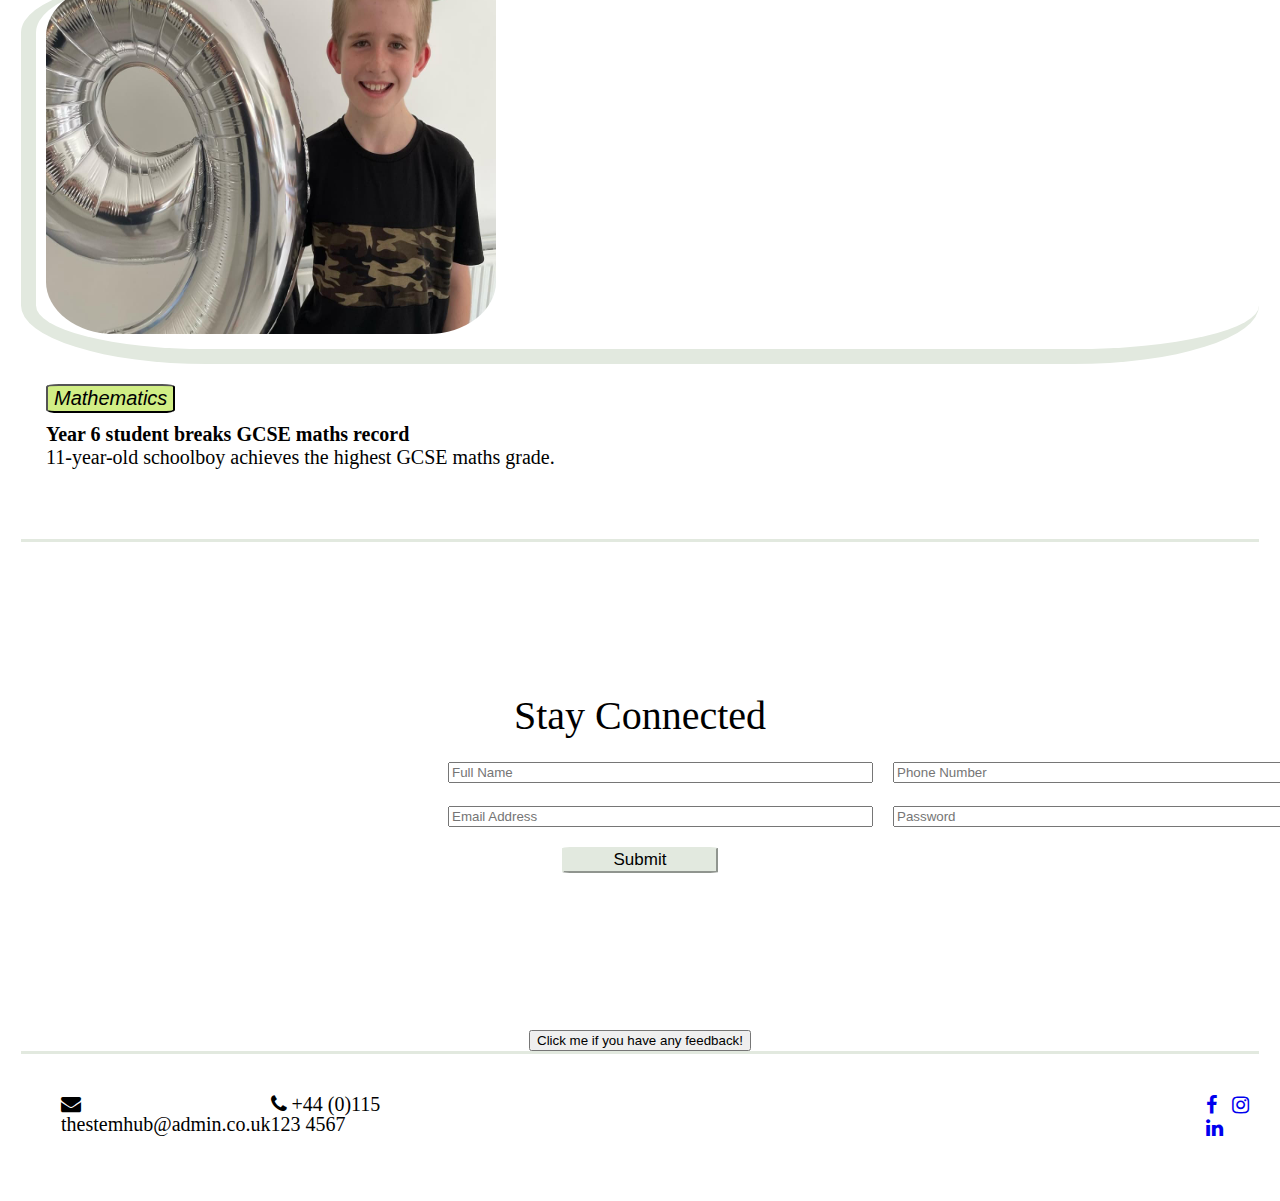
==== commit f2ee977d: "Add files via upload" ====
--- a/index.html
+++ b/index.html
@@ -172,10 +172,10 @@
 <h5>READY TO DIG DEEPER?</h5>
 <div class="navbar" id="mynavbar2">
 <div class="home" id="section1">
-    <a href="#section2">Resources for Students</a>
+    <a href="#section2">Careers in STEM</a>
 </div>
 <div class="home" id="section1">
-    <a href="#section3"></a>
+    <a href="#section3">Why Study STEM?</a>
 </div>
 <div class="home" id="section1">
     <a href="#section4">What's Going On?</a>
@@ -358,6 +358,13 @@
     </div>
     </div>
 </div>
+
+<div id="feedback">
+    <div class="userfeedback">
+        <button onclick="userFeedback()" >Click me if you have any feedback!</button>
+    </div>
+</div>
+
     <div class="row">
     <div class="contactus">
     <div class="col-md-2"><i class="fa fa-envelope" aria-hidden="true"> thestemhub@admin.co.uk</i></div>
